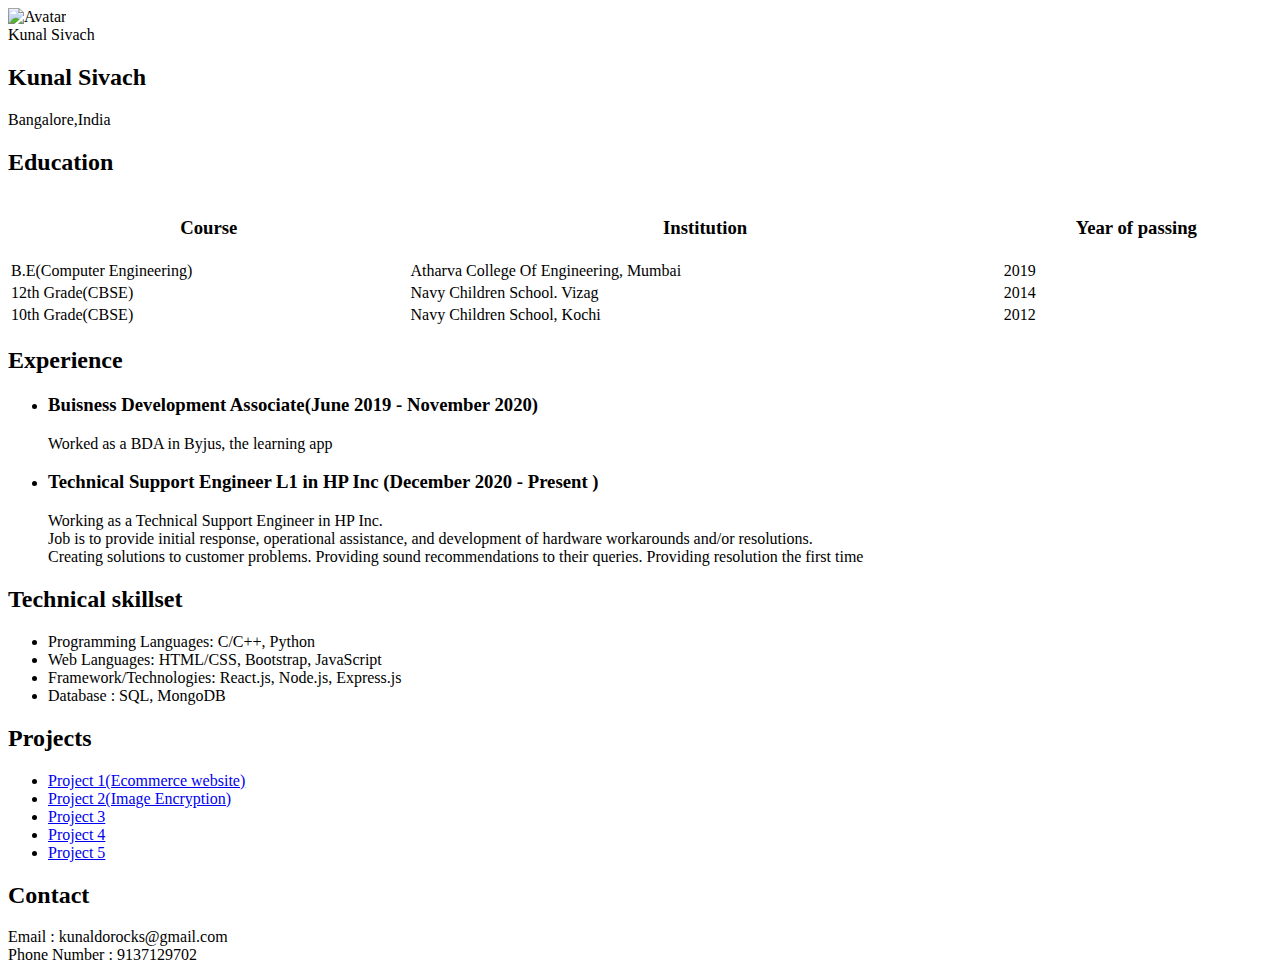
==== index.html @ 4177ed71 "Add files via upload" ====
<!DOCTYPE html>
<html lang="en">
<head>
    <meta charset="UTF-8">
    <meta name="viewport" content="width=device-width, initial-scale=1.0">
    <meta http-equiv="X-UA-Compatible" content="ie=edge">
    <link rel="stylesheet" href="https://use.fontawesome.com/releases/v5.4.1/css/all.css" integrity="sha384-5sAR7xN1Nv6T6+dT2mhtzEpVJvfS3NScPQTrOxhwjIuvcA67KV2R5Jz6kr4abQsz" crossorigin="anonymous">
    <link rel="stylesheet" href="css/stylesheet.css">
    <title>Kunal Sivach</title>
</head>
<body>
    <div class="grid-2">
        <div class="section-1">     
            
            
            <div class="container">
  <img src="image2/InShot_20200917_194732912.jpg" alt="Avatar" class="image" style="width:50%">
  <div class="middle">
    <div class="text">Kunal Sivach</div>
  </div>
</div>
            
             
            
           
            <i class="fas fa-code fa-5x white"></i>
            <h2>Kunal Sivach</h2>
            <p>Bangalore,India</p>
            <a href="https://www.instagram.com/kunalsivach/"><i class="fab fa-instagram"></i></a>
            <a href="#"><i class="fab fa-linkedin"></i></a>
            <a href="#"><i class="fab fa-github"></i></a>
        </div>
        <div class="section-2">
            <h2>Education</h2>
            <p> 
                <table style="width:100%">
  <tr>
      <th><h3>Course</h3></th>
      <th><h3>Institution</h3></th>
      <th><h3>Year of passing</h3></th>
    
  </tr>
  <tr>
    <td>B.E(Computer Engineering)</td>
    <td> Atharva College Of Engineering, Mumbai </td>
    <td>2019</td>
  </tr>
  <tr>
    <td>12th Grade(CBSE)</td>
    <td>Navy Children School. Vizag</td>
    <td>2014</td>
  </tr>
  <tr>
    <td>10th Grade(CBSE)</td>
    <td>Navy Children School, Kochi</td>
    <td>2012</td>
  </tr>
</table>

            
    </p>
            <h2>Experience</h2>
        
        <ul>
            <li><h3>Buisness Development Associate(June 2019 - November 2020)</h3></li>
        <p> Worked as a BDA in Byjus, the learning app
        
                
                </p>
            <li><h3>Technical Support Engineer L1 in HP Inc (December 2020 - Present )</h3> </li>
        <p> Working as a Technical Support Engineer in HP Inc. <br>Job is to provide initial response, operational assistance, and development of hardware workarounds and/or resolutions. <br>
Creating solutions to customer problems. Providing sound recommendations to their queries. Providing resolution the first time
            
            </p>
            
            </ul>
        
    

            <h2>Technical skillset</h2>
            <p> 
                <ul>
                   <li>Programming Languages: C/C++, Python </li>
                   <li>Web Languages: HTML/CSS, Bootstrap, JavaScript </li>
                   <li>Framework/Technologies: React.js, Node.js, Express.js </li>
                    <li>Database : SQL, MongoDB
                    </li>
                </ul>
        
            </p>
            <h2>Projects</h2>
            <ul>
                <li><a href="project1.html" target="_blank"  >Project 1(Ecommerce website)</a></li>
                <li><a href="project2.html" target="_blank" >Project 2(Image Encryption)</a></li>
                <li><a href="#">Project 3</a></li>
                <li><a href="#">Project 4</a></li>
                <li><a href="#">Project 5</a></li>
            </ul>
            <h2>Contact</h2>
            <p>Email : kunaldorocks@gmail.com <br>
             Phone Number : 9137129702
              </p>
        </div>
    </div>
</body>
</html>
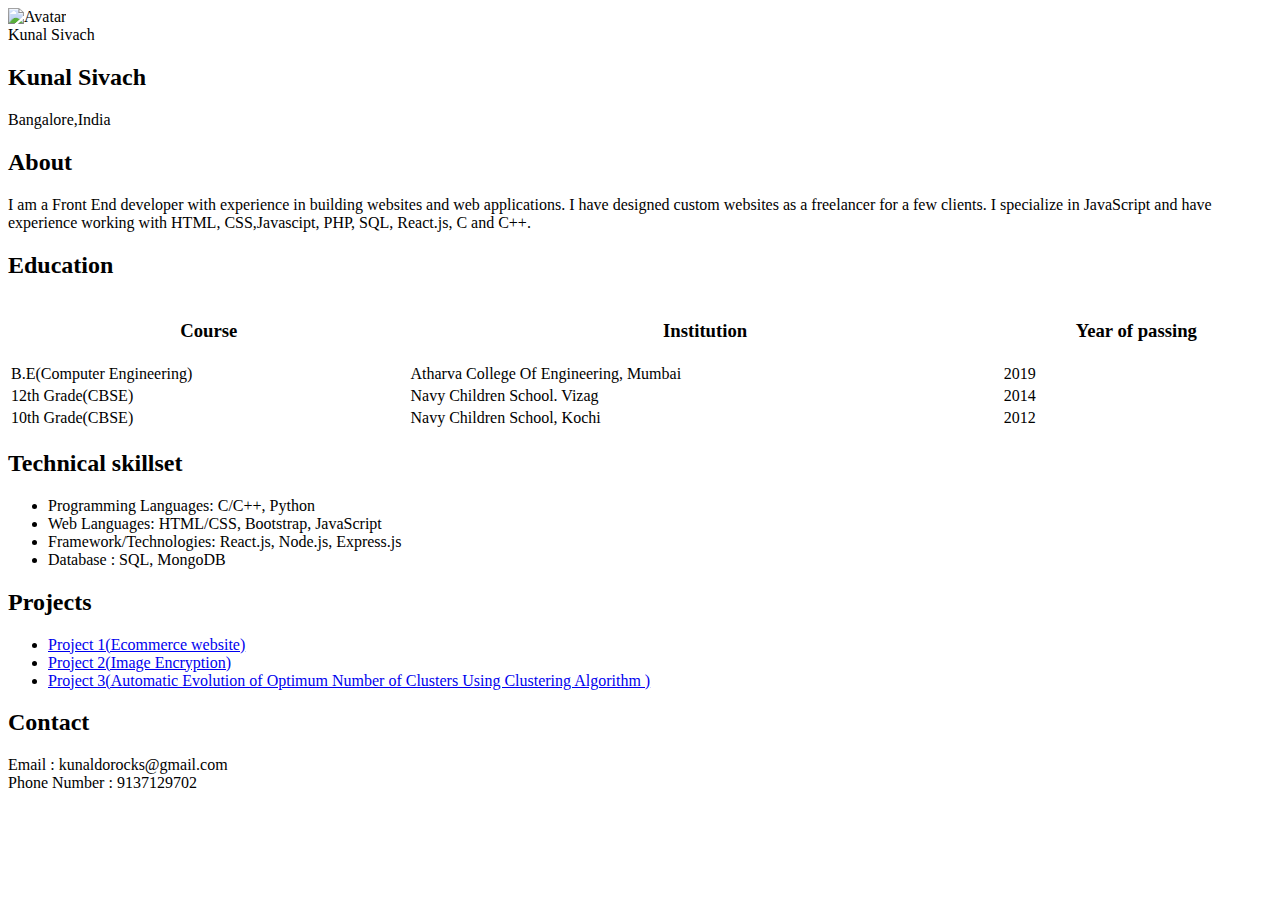
==== commit a7ab62d3: "Update index.html" ====
--- a/index.html
+++ b/index.html
@@ -27,10 +27,19 @@
             <h2>Kunal Sivach</h2>
             <p>Bangalore,India</p>
             <a href="https://www.instagram.com/kunalsivach/"><i class="fab fa-instagram"></i></a>
-            <a href="#"><i class="fab fa-linkedin"></i></a>
-            <a href="#"><i class="fab fa-github"></i></a>
+            <a href="http://www.linkedin.com/in/kunal-sivach-8334b51a0"><i class="fab fa-linkedin"></i></a>
+            <a href="https://github.com/kunal152292"><i class="fab fa-github"></i></a>
         </div>
         <div class="section-2">
+            
+            <h2>About</h2>
+        
+        
+        <p> I am a Front End developer with experience in building websites and web applications. I have designed custom websites as a freelancer for a few clients. I specialize in JavaScript and have experience working with HTML, CSS,Javascipt, PHP, SQL, React.js, C and C++.  <br>
+
+            </p>
+            
+            
             <h2>Education</h2>
             <p> 
                 <table style="width:100%">
@@ -59,22 +68,7 @@
 
             
     </p>
-            <h2>Experience</h2>
-        
-        <ul>
-            <li><h3>Buisness Development Associate(June 2019 - November 2020)</h3></li>
-        <p> Worked as a BDA in Byjus, the learning app
-        
-                
-                </p>
-            <li><h3>Technical Support Engineer L1 in HP Inc (December 2020 - Present )</h3> </li>
-        <p> Working as a Technical Support Engineer in HP Inc. <br>Job is to provide initial response, operational assistance, and development of hardware workarounds and/or resolutions. <br>
-Creating solutions to customer problems. Providing sound recommendations to their queries. Providing resolution the first time
-            
-            </p>
-            
-            </ul>
-        
+           
     
 
             <h2>Technical skillset</h2>
@@ -92,9 +86,8 @@
             <ul>
                 <li><a href="project1.html" target="_blank"  >Project 1(Ecommerce website)</a></li>
                 <li><a href="project2.html" target="_blank" >Project 2(Image Encryption)</a></li>
-                <li><a href="#">Project 3</a></li>
-                <li><a href="#">Project 4</a></li>
-                <li><a href="#">Project 5</a></li>
+                <li><a href="project3.html" target="_blank" >Project 3(Automatic Evolution of Optimum Number of Clusters Using Clustering Algorithm )</a></li>
+                
             </ul>
             <h2>Contact</h2>
             <p>Email : kunaldorocks@gmail.com <br>
@@ -103,4 +96,4 @@
         </div>
     </div>
 </body>
-</html>+</html>
